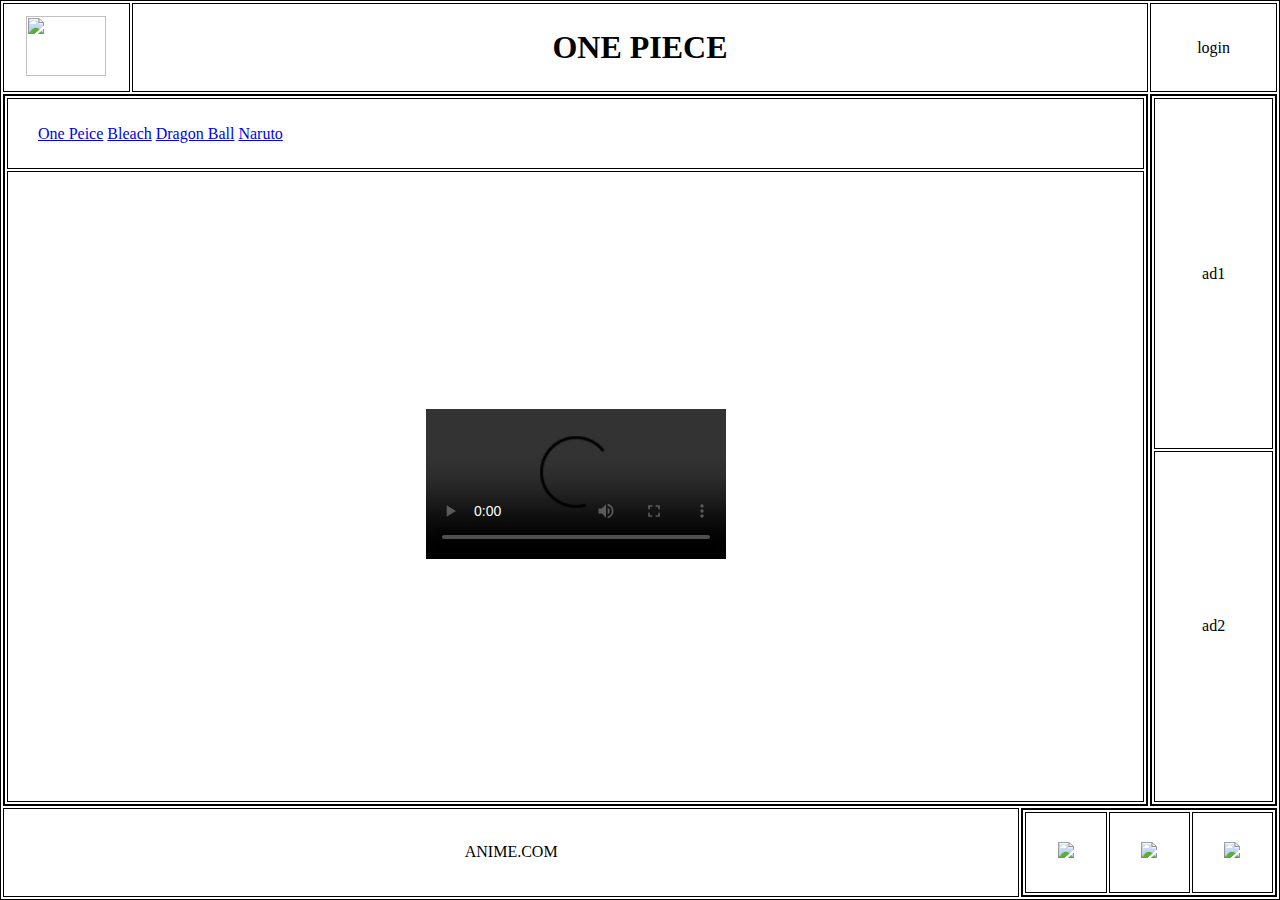
==== Practice/Webpage/naruto.html @ b7387fbd "practice" ====
<!DOCTYPE html>

<html>
    <head>
        <link rel="stylesheet" href="./css/style.css"/>
    </head>
    <body style="text-align: center;">
        <table class="main">
            <tr>
                <td class="icon">
                    <img 
                        src="./logo.png"
                        height="60px"
                        width="80px"
                    />

                </td>
                <td class="title" colspan="2">
                    <h1>ONE PIECE</h1>
                </td>
                <td class="login">login</td>
            </tr>
            <tr>
                <td colspan="3">
                    <table class="data">
                        <tr class="links">
                            <td style="text-align: left;padding-left: 30px;"> 
                                <a href="./one_piece.html">One Peice</a>
                                <a href="./bleach.html">Bleach</a>
                                <a href="./dragon_ball.html">Dragon Ball</a>
                                <a href="./naruto.html">Naruto</a>
                            </td>
                        </tr>
                        <tr class="">
                            <td colspan="3">
                                <video src="https://static.moewalls.com/videos/preview/2023/luffy-gear-5-smile-one-piece-preview.mp4" type="video/mp4" autoplay controls>
                                </video>
                            </td>
                        </tr>
                    </table>
                </td>
                <td colspan="1" class="ads">
                    <table class="adsTable">
                        <tr><td>ad1</td></tr>
                        <tr><td>ad2</td></tr>
                    </table>
                </td>
            </tr>
            <tr class="last">
                <td colspan="2" class="foot">ANIME.COM</td>
                <td colspan="2" class="logos">
                    <table class="logoTable">
                        <td><img src="icons8-facebook.svg"></td>
                        <td><img src="icons8-youtube.svg"></td>
                        <td><img src="icons8-linkedin-48.png"></td>
                    </table>
                </td>
            </tr>
        </table>
    </body>
</html>
---- Practice/Webpage/css/style.css ----
*{
    box-sizing: border-box;
    margin: 0;
    padding: 0;
}

.main{
    width:100vw;
    height: 100vh;
}

.icon{
    width:10%;
}

.login{
    width:10%;
}

.title{
    /* width:80%; */
    height:10%;
}

.ads{
    width:10%;
}

.foot{
    width:80%;
}

.last{
    height:10%;
}

.logoTable{
    width:100%;
    height: 100%;
}

.adsTable{
    width: 100%;
    height: 100%;
}

.data{
    width:100%;
    height:100%;
}

.links{
    height:10%;
}

table,tr,td{
    border:1px solid black;
}

/* tr{
    height:30%;
} */
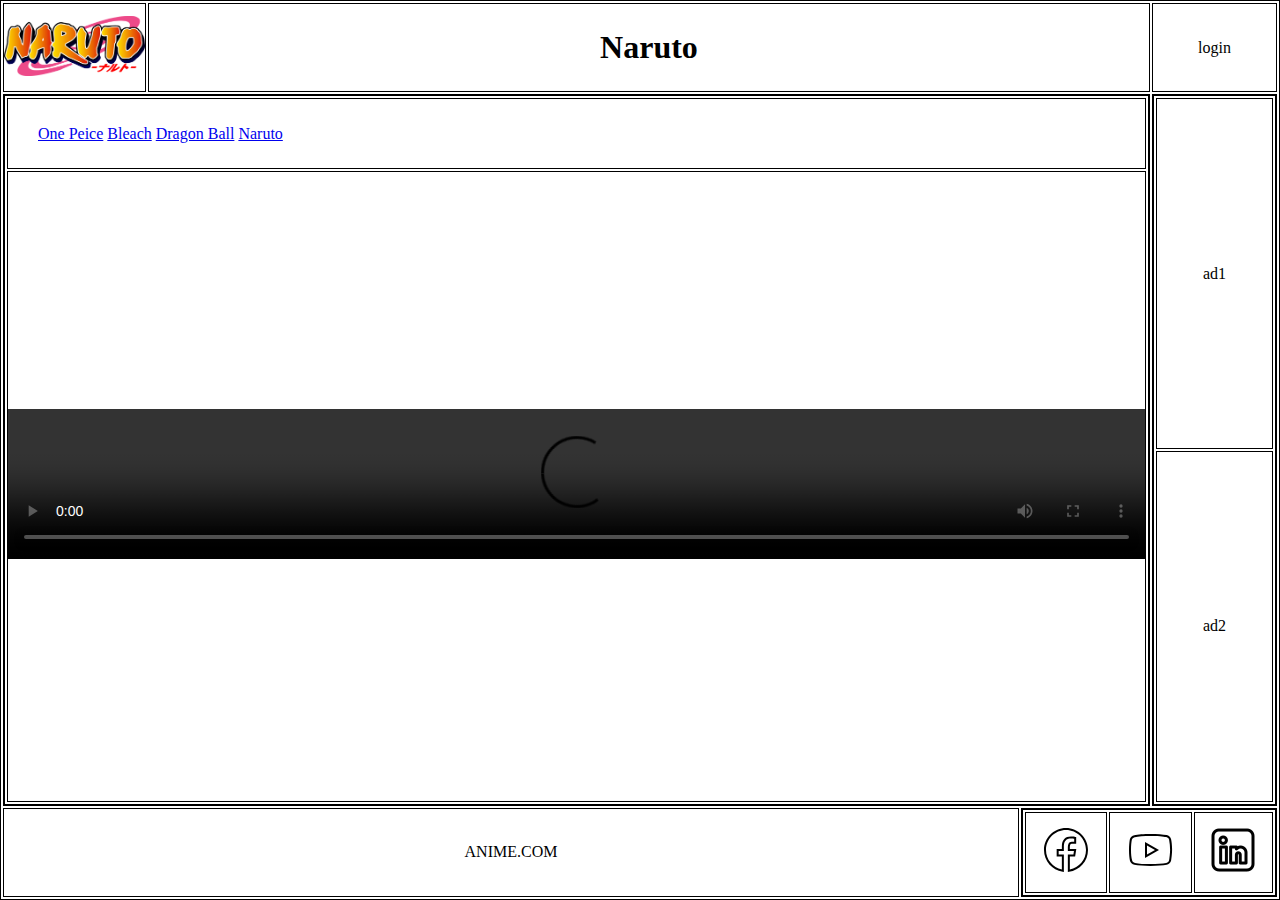
==== commit 471806b1: "tasks" ====
--- a/Practice/Webpage/naruto.html
+++ b/Practice/Webpage/naruto.html
@@ -9,14 +9,12 @@
             <tr>
                 <td class="icon">
                     <img 
-                        src="./logo.png"
+                        src="./assets/naruto.png"
                         height="60px"
-                        width="80px"
                     />
-
                 </td>
                 <td class="title" colspan="2">
-                    <h1>ONE PIECE</h1>
+                    <h1>Naruto</h1>
                 </td>
                 <td class="login">login</td>
             </tr>
@@ -33,7 +31,7 @@
                         </tr>
                         <tr class="">
                             <td colspan="3">
-                                <video src="https://static.moewalls.com/videos/preview/2023/luffy-gear-5-smile-one-piece-preview.mp4" type="video/mp4" autoplay controls>
+                                <video src="https://static.moewalls.com/videos/preview/2023/naruto-x-kurama-kyuubi-preview.mp4" type="video/mp4" autoplay controls width="100%">
                                 </video>
                             </td>
                         </tr>
@@ -50,9 +48,9 @@
                 <td colspan="2" class="foot">ANIME.COM</td>
                 <td colspan="2" class="logos">
                     <table class="logoTable">
-                        <td><img src="icons8-facebook.svg"></td>
-                        <td><img src="icons8-youtube.svg"></td>
-                        <td><img src="icons8-linkedin-48.png"></td>
+                        <td><img src="./assets/icons8-facebook.svg"></td>
+                        <td><img src="./assets/icons8-youtube.svg"></td>
+                        <td><img src="./assets/icons8-linkedin-48.png"></td>
                     </table>
                 </td>
             </tr>
